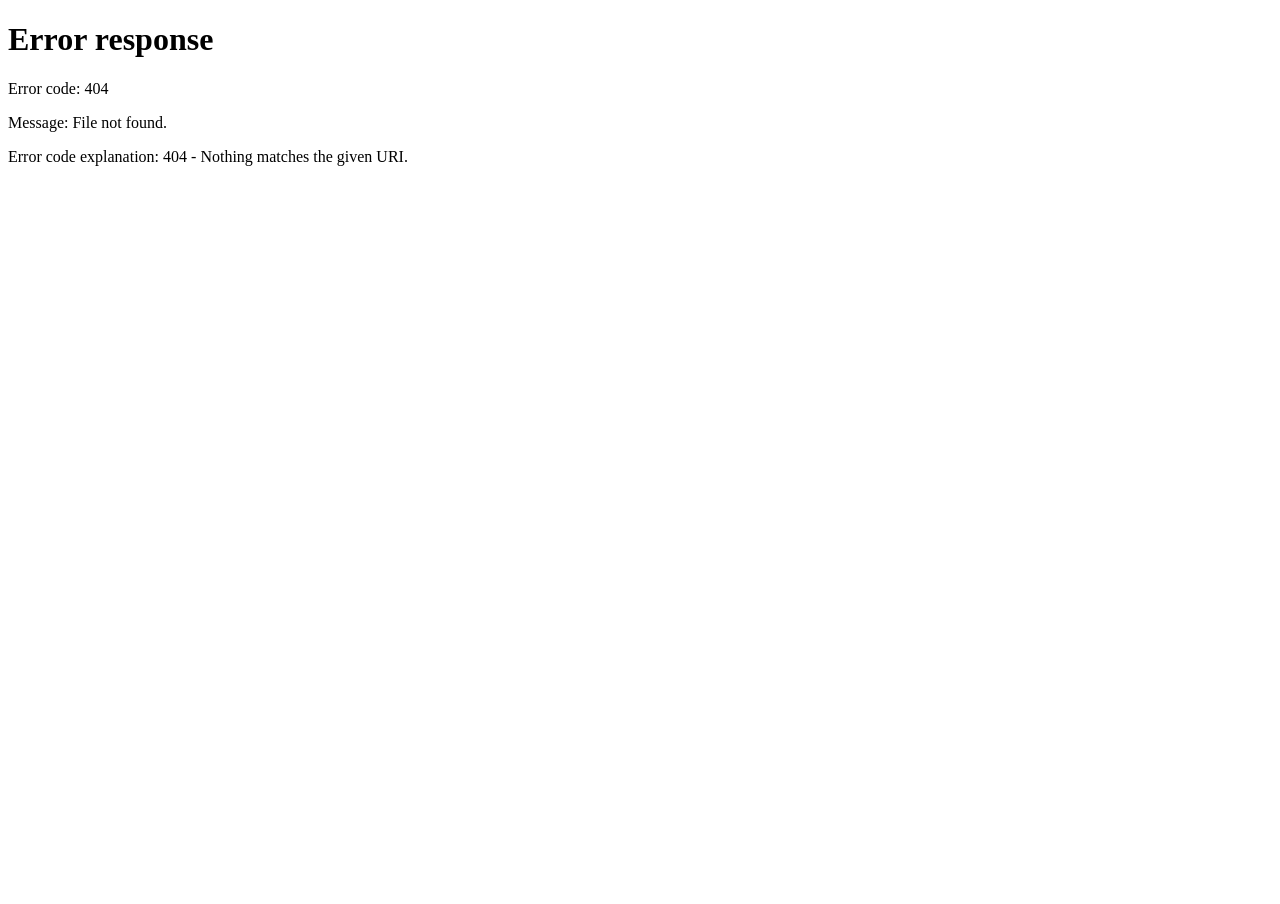
==== index.html @ 1ae272b8 "。。。。。。。" ====
<!DOCTYPE html>
<html lang="zh-cn">
<head>
    <meta charset="UTF-8">
    <meta http-equiv="X-UA-Compatible" content="IE=edge">
    <meta name="viewport" content="width=device-width, initial-scale=1.0">
    <title>Windows 10 online</title>
    <link rel="stylesheet" href="style.css">
</head>
<body>
    <iframe frameborder="0" id="app"></iframe>
    <div class="pad-light"></div>
</body>
<script src="script.js"></script>
</html>
---- style.css ----
*{
    margin: 0;padding: 0;
}
body{
    height: 100vh;
    overflow: hidden;
}
#app{
    width: 100%;
    height: 100vh;
}
.pad-light{
    background-color: #000d;
    width: 100%;
    height: 100%;
    position: absolute;
    top: 0;left: 0;
    opacity: 0;
    z-index: 9999;
    pointer-events: none;
}
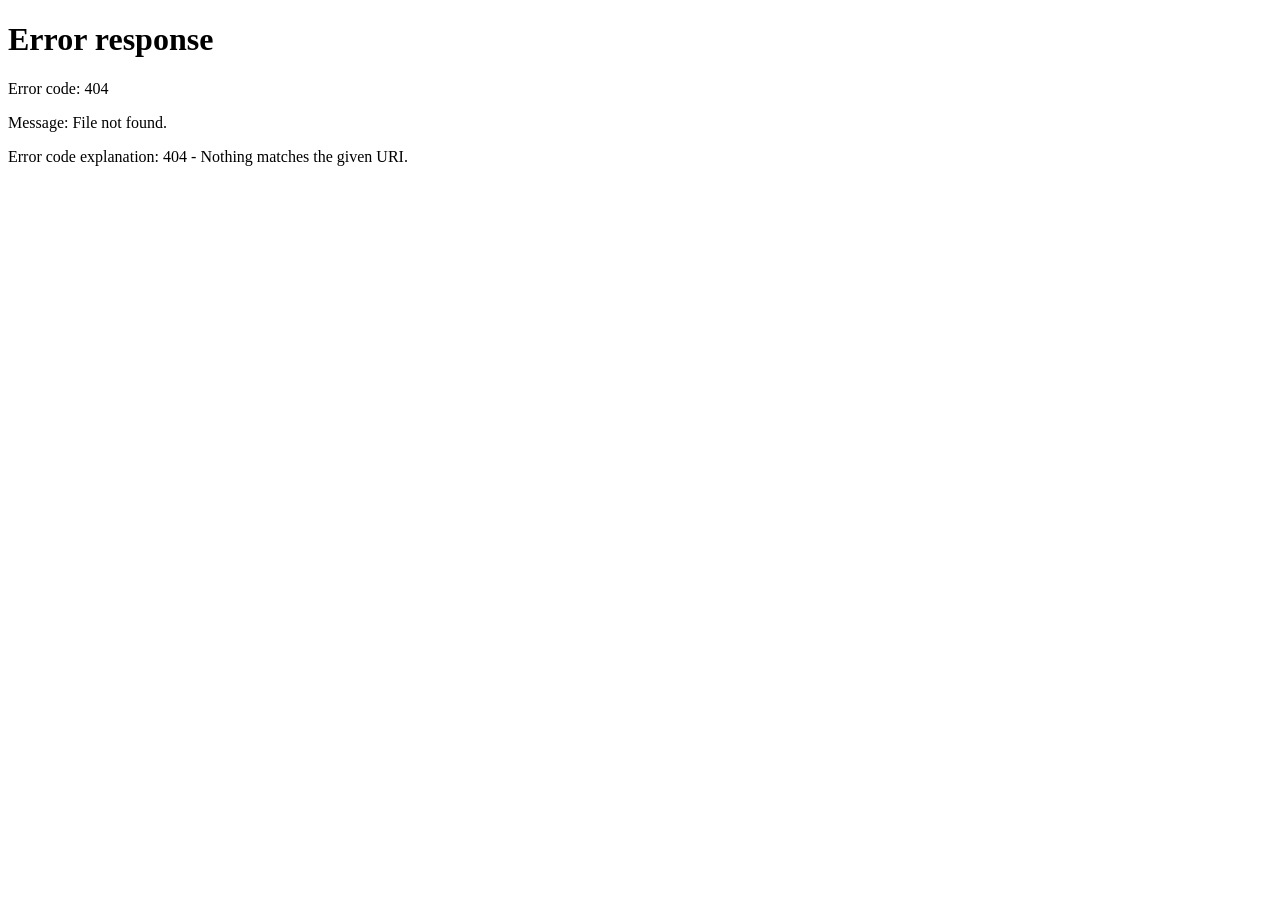
==== commit 32515ddc: "..." ====
--- a/index.html
+++ b/index.html
@@ -1,15 +1,131 @@
 <!DOCTYPE html>
 <html lang="zh-cn">
+
 <head>
     <meta charset="UTF-8">
     <meta http-equiv="X-UA-Compatible" content="IE=edge">
     <meta name="viewport" content="width=device-width, initial-scale=1.0">
-    <title>Windows 10 online</title>
-    <link rel="stylesheet" href="style.css">
+    <title>至Windows10网页版的中转站</title>
+    <style>
+        *{
+            margin: 0;padding: 0;
+        }
+        .message{
+            width: 60%;
+            height: 300px;
+            margin: 60px auto;
+        }
+        .message h1{
+            font-size: 30px;
+            text-align: center;
+        }
+        .message p.a{
+            text-align: center;
+            line-height: 40px;
+            font-style: italic;
+            font-family: Consolas;
+            color: grey;
+        }
+        .message p.b{
+            text-indent: 2em;
+            line-height: 24px;
+        }
+        .load{
+            width: 60px;
+            height: 60px;
+            border-radius: 30px;
+            border-top: #0006 solid 2px;
+            border-left: #0006 solid 2px;
+        }
+        svg{
+            margin:0 auto;
+            display: block;
+        }
+        svg circle{
+            stroke-dasharray: 16;
+            stroke-dashoffset: 0;
+            animation:r 1s infinite linear;
+            transform-origin: center center;
+        }
+        @keyframes r {
+            0%{
+                transform: rotate(0deg);
+            }100%{
+                transform: rotate(360deg);
+            }
+        }
+        .message p.c{
+            text-align: center;
+            line-height: 40px;
+            font-style: italic;
+            font-family: Consolas;
+            color: grey;
+            font-size: 18px;
+            opacity: 1;
+            animation: o .8s infinite;
+        }
+        @keyframes o {
+            0%{
+                opacity: 0;
+            }50%{
+                opacity: 1;
+            }100%{
+                opacity: 0;
+            }
+        }
+        img{
+            max-width: 50%;
+        }
+    </style>
 </head>
+
 <body>
-    <iframe frameborder="0" id="app"></iframe>
-    <div class="pad-light"></div>
+    <div class="message">
+        <h1>至Windows10网页版的中转站</h1>
+        <p class="a">Other Website => Windows10网页版</p>
+        <p class="b">在这里，我们只帮你预加载一些图片，因为Github站点访问较慢,加载完后自动跳转，如果你不想等待，请点击<a href="./windows/">链接</a></p>
+        <svg viewBox="0 0 50 50" width="100" height="100">
+            <circle cx="25" cy="25" r="10" stroke="#666" stroke-width="2" stroke-linecap="round" fill="none" stroke-dasharray="16"></circle>
+        </svg>
+    </div>
+    <div>
+        <img src="https://s1.ax1x.com/2022/12/17/zHwsl4.jpg" alt="">
+        <img src="https://s1.ax1x.com/2022/12/17/zHwrpF.jpg" alt="">
+        <img src="./img/windows10_home.png" alt="">
+        <img src="./img/windows10_icon.png" alt="">
+        <img src="./img/icon/bin0.png" alt="">
+        <img src="./img/icon/edge.png" alt="">
+        <img src="./img/icon/settings.png" alt="">
+        <img src="./img/icon/ui/settings.png" alt="">
+        <img src="./img/icon/ui/power.png" alt="">
+        <img src="./img/icon/ui/screenshot.png" alt="">
+        <img src="./img/icon/ui/defAccount.png" alt="">
+        <img src="./img/icon/ui/saver.png" alt="">
+        <img src="./img/icon/ui/sun.png" alt="">
+        <img src="./img/icon/ui/moon.png" alt="">
+        <img src="./img/icon/ui/wifi.png" alt="">
+        <img src="./img/icon/ui/airplane.png" alt="">
+        <img src="./img/icon/calculator.png" alt="">
+        <img src="./img/icon/win/thispc.png" alt="">
+        <img src="./img/icon/win/thispc-sm.png" alt="">
+        <img src="./img/icon/win/255.png" alt="">
+        <img src="./img/icon/win/bin-em.png" alt="">
+        <img src="./img/icon/ui/audio0.png" alt="">
+        <img src="./img/icon/ui/audio1.png" alt="">
+        <img src="./img/icon/ui/audio2.png" alt="">
+        <img src="./img/icon/ui/audio3.png" alt="">
+        <img src="./img/icon/ui/close.png" alt="">
+        <img src="./img/icon/ui/minimize.png" alt="">
+        <img src="./img/icon/ui/maximize.png" alt="">
+        <img src="./img/icon/ui/maxmin.png" alt="">
+        
+    </div>
 </body>
-<script src="script.js"></script>
-</html>+<script>
+    
+    window.onload=function(){
+        window.location.href='./windows/';
+    }
+</script>
+
+</html>
